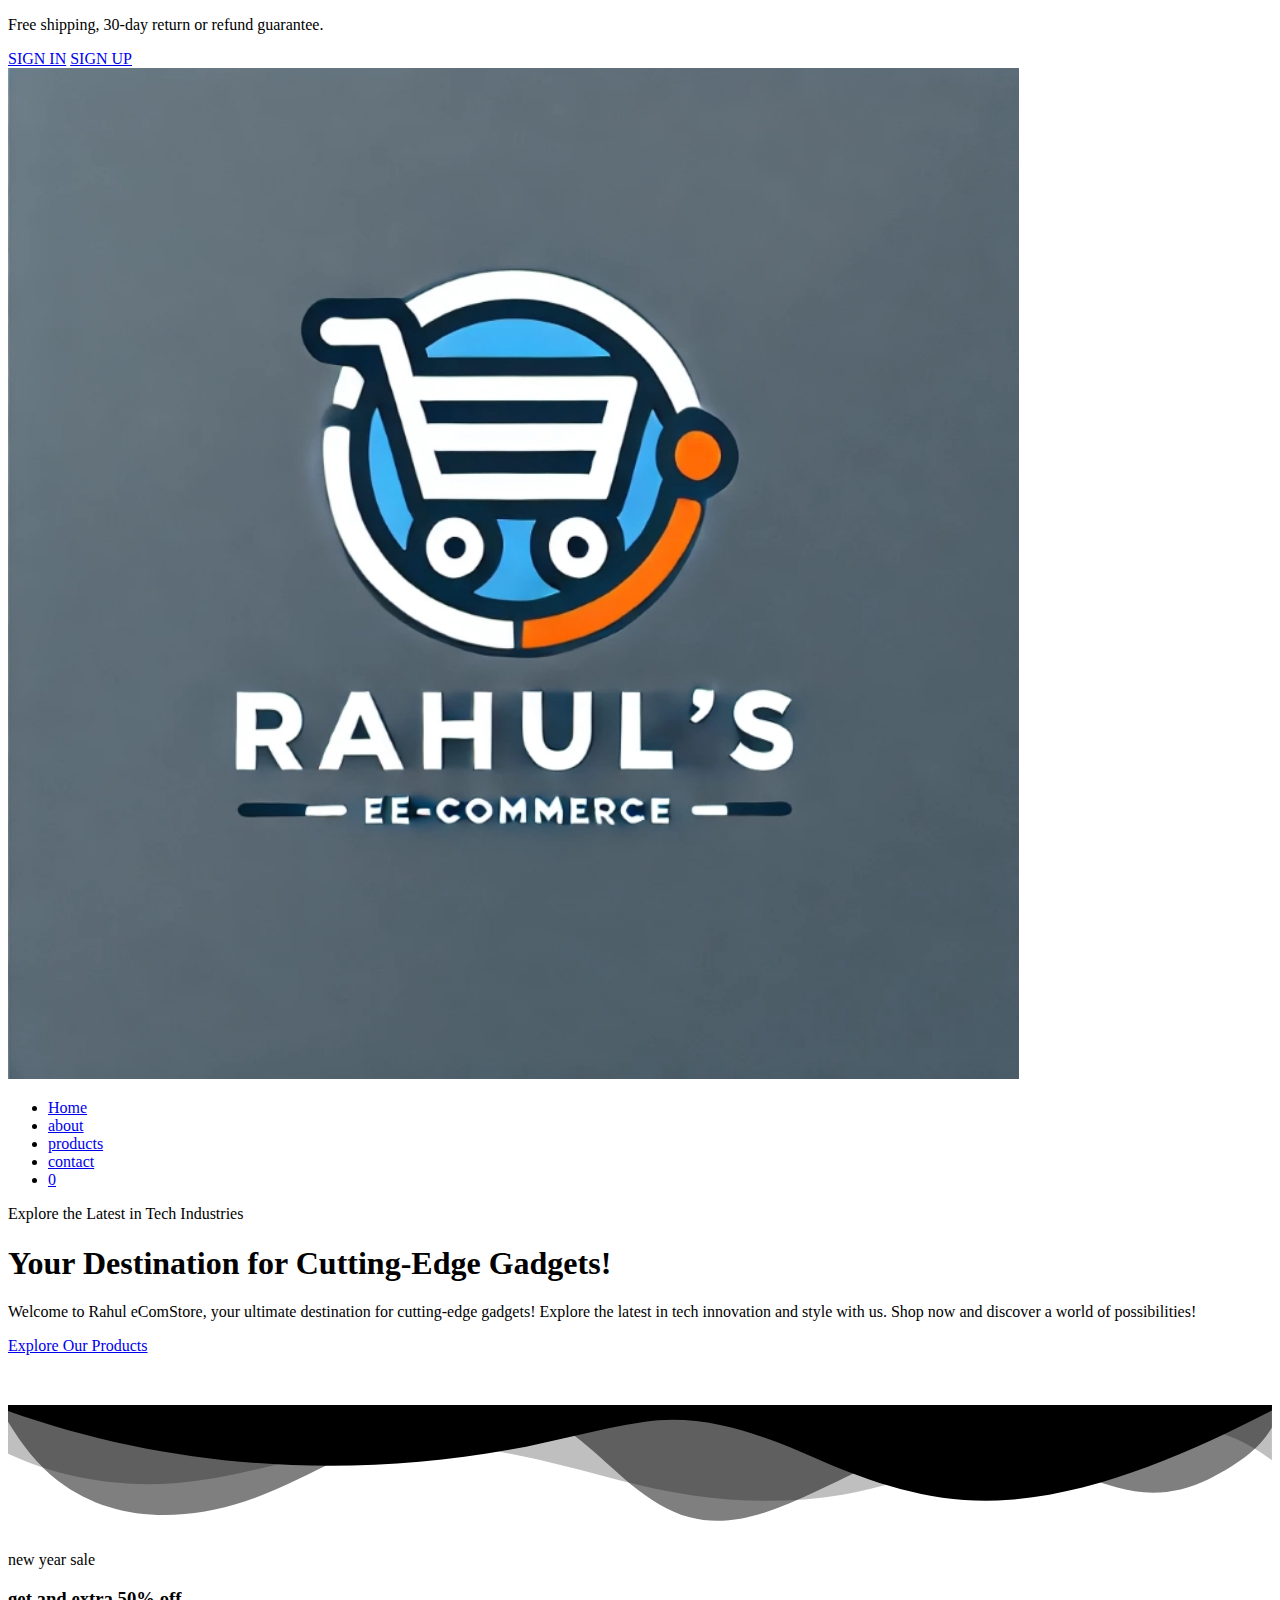
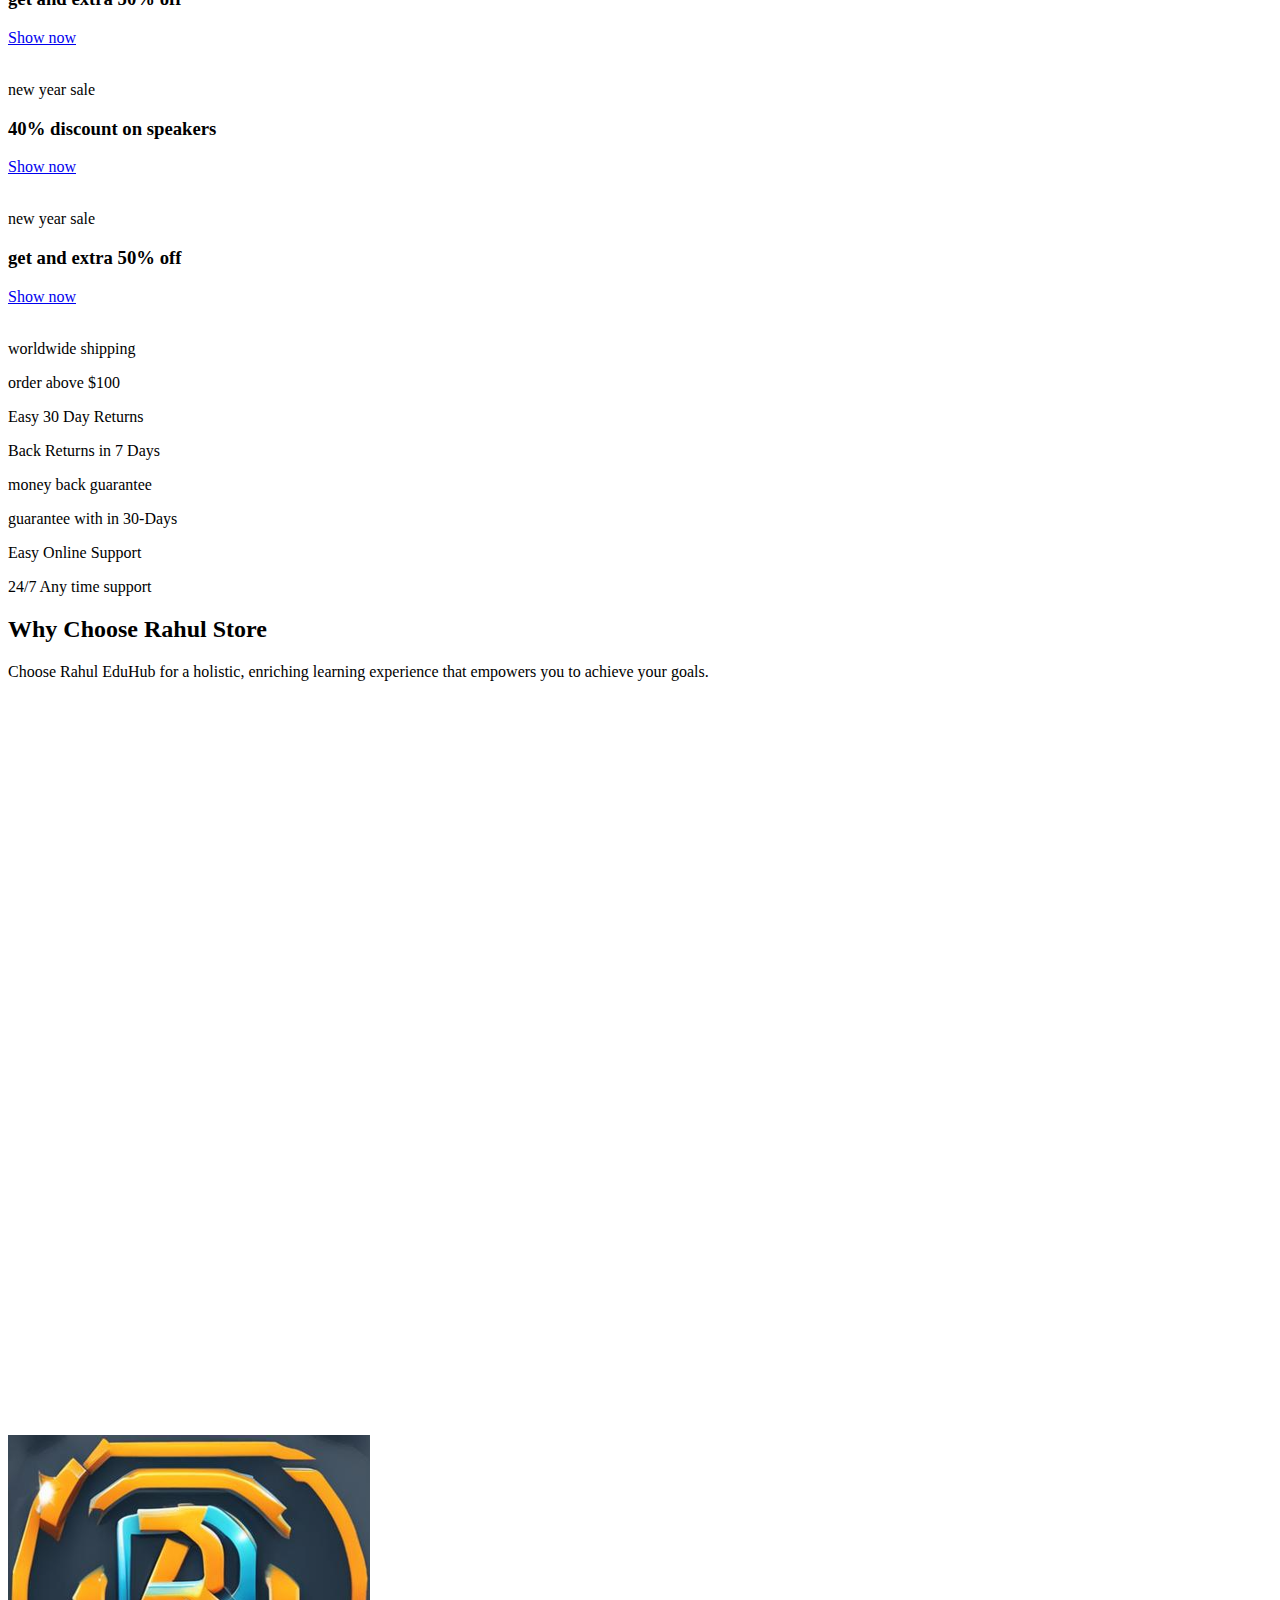
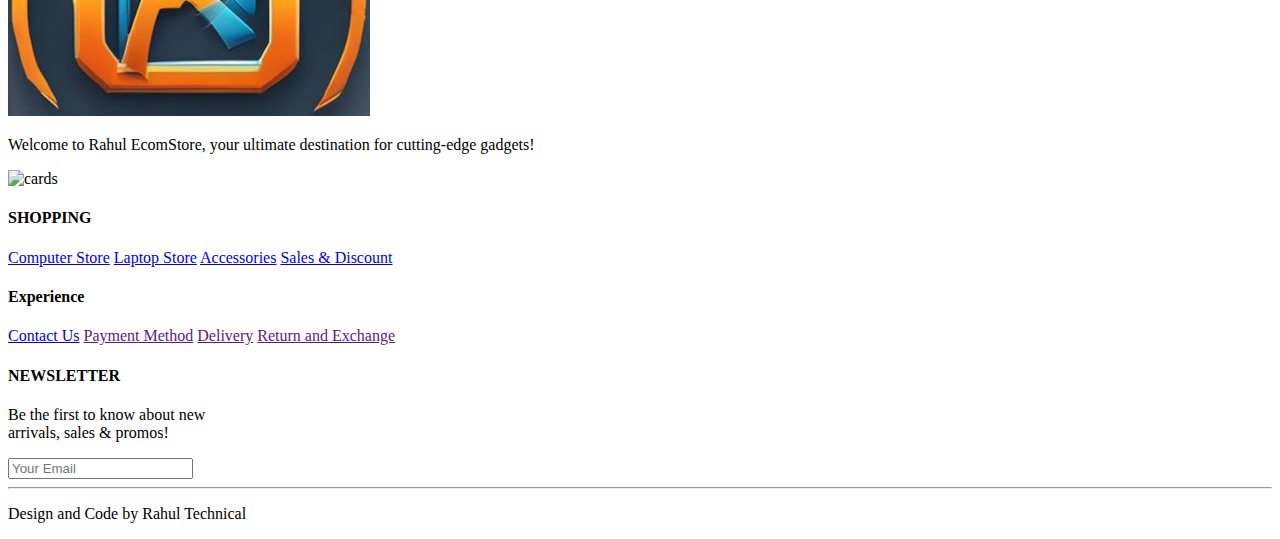
==== about.html @ fd3f206d "Init commit" ====
<!DOCTYPE html>
<html lang="en">
  <head>
    <meta charset="UTF-8" />
    <link rel="icon" type="image/svg+xml" href="/vite.svg" />
    <meta name="viewport" content="width=device-width, initial-scale=1.0" />
    <title>JavaScript eCommerce</title>
    <link rel="stylesheet" href="https://unpkg.com/aos@next/dist/aos.css" />

    <link
      rel="stylesheet"
      href="https://cdnjs.cloudflare.com/ajax/libs/font-awesome/6.5.0/css/all.min.css"
      integrity="sha512-Avb2QiuDEEvB4bZJYdft2mNjVShBftLdPG8FJ0V7irTLQ8Uo0qcPxh4Plq7G5tGm0rU+1SPhVotteLpBERwTkw=="
      crossorigin="anonymous"
      referrerpolicy="no-referrer"
    />

    <link rel="preconnect" href="https://fonts.googleapis.com" />
    <link rel="preconnect" href="https://fonts.gstatic.com" crossorigin />
    <link
      href="https://fonts.googleapis.com/css2?family=Bungee+Spice&family=Jost:wght@300;400;500;700&family=Poppins:wght@200;300;400;600&family=Quicksand:wght@300;400;500;600;700&family=Urbanist:wght@300;400;500;600;700;800;900&display=swap"
      rel="stylesheet"
    />
    
  </head>
  <body>
    <!-- ========== Start Navbar ========== -->

    <header class="section-navbar">
      <section class="top_txt">
        <div class="head container">
          <div class="head_txt">
            <p>Free shipping, 30-day return or refund guarantee.</p>
          </div>
          <div class="sing_in_up">
            <a href="# ">SIGN IN</a>
            <a href="# ">SIGN UP</a>
          </div>
        </div>
      </section>
      <div class="container">
        <div class="navbar-brand">
          <a href="index.html">
            <img
              src="../public/images/rahul2.jpg"
              alt="Rahul eCommerce logo"
              class="logo"
              width="80%"
              height="auto"
            />
          </a>
        </div>
        <nav class="navbar">
          <ul>
            <li class="nav-item">
              <a href="/" class="nav-link">Home </a>
            </li>
            <li class="nav-item">
              <a href="about.html" class="nav-link">about</a>
            </li>
            <li class="nav-item">
              <a href="products.html" class="nav-link">products</a>
            </li>
            <li class="nav-item">
              <a href="contact.html" class="nav-link">contact</a>
            </li>
            <li class="nav-item">
              <a
                href="addToCart.html"
                class="nav-link add-to-cart-button"
                id="cartValue"
              >
                <i class="fa-solid fa-cart-shopping"></i> 0</a
              >
            </li>
          </ul>
        </nav>
      </div>
    </header>
    <!-- ========== End Navbar ========== -->
    <!-- ========== Start Hero-Section ========== -->
    <main>
      <section class="section-hero">
        <div class="container grid grid-two--cols">
          <div class="section-hero--content">
            <p class="hero-subheading">Explore the Latest in Tech Industries</p>
            <h1 class="hero-heading">
              Your Destination for Cutting-Edge Gadgets!
            </h1>
            <p class="hero-para">
              Welcome to Rahul eComStore, your ultimate destination for
              cutting-edge gadgets! Explore the latest in tech innovation and
              style with us. Shop now and discover a world of possibilities!
            </p>
            <div class="hero-btn">
              <a href="products.html" class="btn">Explore Our Products</a>
            </div>
          </div>
          <div
            class="section-hero-image"
            data-aos="fade-up"
            data-aos-delay="600"
          >
            <figure>
              <img
                src="./images/heroSection.svg"
                alt="coding languages using html css js"
              />
            </figure>
          </div>
        </div>
      </section>
      <div class="custom-shape-divider-bottom-1696038172">
        <svg
          data-name="Layer 1"
          xmlns="http://www.w3.org/2000/svg"
          viewBox="0 0 1200 120"
          preserveAspectRatio="none"
        >
          <path
            d="M0,0V46.29c47.79,22.2,103.59,32.17,158,28,70.36-5.37,136.33-33.31,206.8-37.5C438.64,32.43,512.34,53.67,583,72.05c69.27,18,138.3,24.88,209.4,13.08,36.15-6,69.85-17.84,104.45-29.34C989.49,25,1113-14.29,1200,52.47V0Z"
            opacity=".25"
            class="shape-fill"
          ></path>
          <path
            d="M0,0V15.81C13,36.92,27.64,56.86,47.69,72.05,99.41,111.27,165,111,224.58,91.58c31.15-10.15,60.09-26.07,89.67-39.8,40.92-19,84.73-46,130.83-49.67,36.26-2.85,70.9,9.42,98.6,31.56,31.77,25.39,62.32,62,103.63,73,40.44,10.79,81.35-6.69,119.13-24.28s75.16-39,116.92-43.05c59.73-5.85,113.28,22.88,168.9,38.84,30.2,8.66,59,6.17,87.09-7.5,22.43-10.89,48-26.93,60.65-49.24V0Z"
            opacity=".5"
            class="shape-fill"
          ></path>
          <path
            d="M0,0V5.63C149.93,59,314.09,71.32,475.83,42.57c43-7.64,84.23-20.12,127.61-26.46,59-8.63,112.48,12.24,165.56,35.4C827.93,77.22,886,95.24,951.2,90c86.53-7,172.46-45.71,248.8-84.81V0Z"
            class="shape-fill"
          ></path>
        </svg>
      </div>
    </main>
    <!-- ========== End Hero-Section ========== -->
   
    <!-- ========== Start Extra Product Section ========== -->
    <section class="section-extra-product">
      <div class="container grid grid-three--cols">
        <div class="div-extra grid grid-two--cols">
          <div class="extra-text">
            <p>new year sale</p>
            <h3>get and extra 50% off</h3>
            <a href="#">Show now</a>
          </div>
          <div class="extra-img extra-laptop">
            <img src="./images/laptop.png" alt="" />
          </div>
        </div>

        <div class="div-extra grid grid-two--cols">
          <div class="extra-text">
            <p>new year sale</p>
            <h3>40% discount on speakers</h3>
            <a href="#">Show now</a>
          </div>
          <div class="extra-img">
            <img src="./images/headphoneEcom.png" alt="" />
          </div>
        </div>
        <div class="div-extra grid grid-two--cols">
          <div class="extra-text">
            <p>new year sale</p>
            <h3>get and extra 50% off</h3>
            <a href="#">Show now</a>
          </div>
          <div class="extra-img">
            <img src="./images/mobiles.png" alt="" />
          </div>
        </div>
      </div>
    </section>
    <!-- ========== End Extra Product Section ========== -->

    <!-- ========== Start policy ========== -->

    <section class="section-policy">
      <div class="container grid grid-four--cols">
        <div class="div-policy">
          <div class="icons">
            <i class="fa-solid fa-truck-fast"></i>
          </div>
          <div class="div-policy-text">
            <p>worldwide shipping</p>
            <p>order above $100</p>
          </div>
        </div>

        <div class="div-policy">
          <div class="icons">
            <i class="fa-solid fa-rotate"></i>
          </div>
          <div class="div-policy-text">
            <p>Easy 30 Day Returns</p>
            <p>Back Returns in 7 Days</p>
          </div>
        </div>

        <div class="div-policy">
          <div class="icons">
            <i class="fa-solid fa-hand-holding-dollar"></i>
          </div>
          <div class="div-policy-text">
            <p>money back guarantee</p>
            <p>guarantee with in 30-Days</p>
          </div>
        </div>

        <div class="div-policy">
          <div class="icons">
            <i class="fa-solid fa-headset"></i>
          </div>
          <div class="div-policy-text">
            <p>Easy Online Support</p>
            <p>24/7 Any time support</p>
          </div>
        </div>
      </div>
    </section>

    <!--? ========== End policy ========== -->

    <!--? ========== Start Why Choose Us Section ========== -->
    <section class="section-why--choose">
      <div class="container">
        <h2 class="section-common--heading">Why Choose Rahul Store</h2>
        <p class="section-common--subheading">
          Choose Rahul EduHub for a holistic, enriching learning experience that
          empowers you to achieve your goals.
        </p>
      </div>

      <div class="container grid grid-three--cols">
        <div class="choose-left-div text-align--right">
          <div class="why-choose--div" data-aos="zoom-in-up" data-aos-delay="0">
            <p class="common-text--highlight">1</p>
            <h3 class="section-common--title">Wide Selection</h3>
            <p>
              Rahul Store offers a diverse range of gadgets, from smartphones to
              smart home devices, ensuring you find what you need to elevate
              your lifestyle and meet your tech requirements.
            </p>
          </div>

          <div
            class="why-choose--div"
            data-aos="zoom-in-up"
            data-aos-delay="300"
          >
            <p class="common-text--highlight">2</p>
            <h3 class="section-common--title">Quality Assurance</h3>
            <p>
              Every gadget at Rahul Store undergoes rigorous quality checks,
              guaranteeing reliability and performance, so you can shop with
              confidence knowing you're getting the best.
            </p>
          </div>

          <div
            class="why-choose--div"
            data-aos="zoom-in-up"
            data-aos-delay="600"
          >
            <p class="common-text--highlight">3</p>
            <h3 class="section-common--title">Competitive Prices</h3>
            <p>
              Enjoy great value with Rahul Store's competitive prices on
              high-quality gadgets, making top-of-the-line technology accessible
              to all without compromising on quality or performance.
            </p>
          </div>
        </div>
        <div class="choose-center-div" data-aos="zoom-in" data-aos-delay="300">
          <figure>
            <img src="./images/ecompost.png" alt="Rahul technical home page " />
          </figure>
        </div>
        <div class="choose-right-div">
          <div
            class="why-choose--div text-align--left"
            data-aos="zoom-in-up"
            data-aos-delay="0"
          >
            <p class="common-text--highlight">4</p>
            <h3 class="section-common--title">Expert Guidance</h3>
            <p>
              Our knowledgeable staff provides expert guidance, helping you
              choose the right gadget to meet your needs and preferences,
              ensuring you make informed decisions every step of the way.
            </p>
          </div>

          <div
            class="why-choose--div text-align--left"
            data-aos="zoom-in-up"
            data-aos-delay="300"
          >
            <p class="common-text--highlight">5</p>
            <h3 class="section-common--title">Convenient Shopping</h3>
            <p>
              With Rahul Store, shopping for gadgets is easy and convenient. Our
              user-friendly website and secure payment options ensure a seamless
              experience from browsing to checkout, all from the comfort of your
              home.
            </p>
          </div>

          <div
            class="why-choose--div text-align--left"
            data-aos="zoom-in-up"
            data-aos-delay="600"
          >
            <p class="common-text--highlight">6</p>
            <h3 class="section-common--title">Excellent Service</h3>
            <p>
              Rahul Store is committed to providing excellent service to our
              customers. From prompt assistance with inquiries to efficient
              handling of orders and deliveries, we prioritize your satisfaction
              every step of the way.
            </p>
          </div>
        </div>
      </div>
    </section>

    <!-- ========== End   Why Choose Us Section ========== -->

    <!-- ========== Start footer Section ========== -->
    <footer class="section-footer">
      <div class="footer-container container">
        <div class="content_1">
          <img src="../public/images/rahul1.png" alt="logo" />
          <p>
            Welcome to Rahul EcomStore, your ultimate destination for
            cutting-edge gadgets!
          </p>
          <img src="https://i.postimg.cc/Nj9dgJ98/cards.png" alt="cards" />
        </div>
        <div class="content_2">
          <h4>SHOPPING</h4>
          <a href="#">Computer Store</a>
          <a href="#">Laptop Store</a>
          <a href="#">Accessories</a>
          <a href="#">Sales & Discount</a>
        </div>
        <div class="content_3">
          <h4>Experience</h4>
          <a href="./contact.html">Contact Us</a>
          <a href="" target="_blank">Payment Method</a>
          <a href="" target="_blank">Delivery</a>
          <a href="" target="_blank">Return and Exchange</a>
        </div>
        <div class="content_4">
          <h4>NEWSLETTER</h4>
          <p>Be the first to know about new<br />arrivals, sales & promos!</p>
          <div class="f-mail">
            <input type="email" placeholder="Your Email" />
            <i class="bx bx-envelope"></i>
          </div>
          <hr />
        </div>
      </div>
      <div class="f-design">
        <div class="f-design-txt">
          <p>Design and Code by Rahul Technical</p>
        </div>
      </div>
    </footer>

    <!-- ========== End footer Section ========== -->

    <script type="module" src="/main.js"></script>

    <!-- JS SCRIPT  -->
    <script src="https://unpkg.com/aos@next/dist/aos.js"></script>
    <script>
      AOS.init();
    </script>
  </body>
</html>
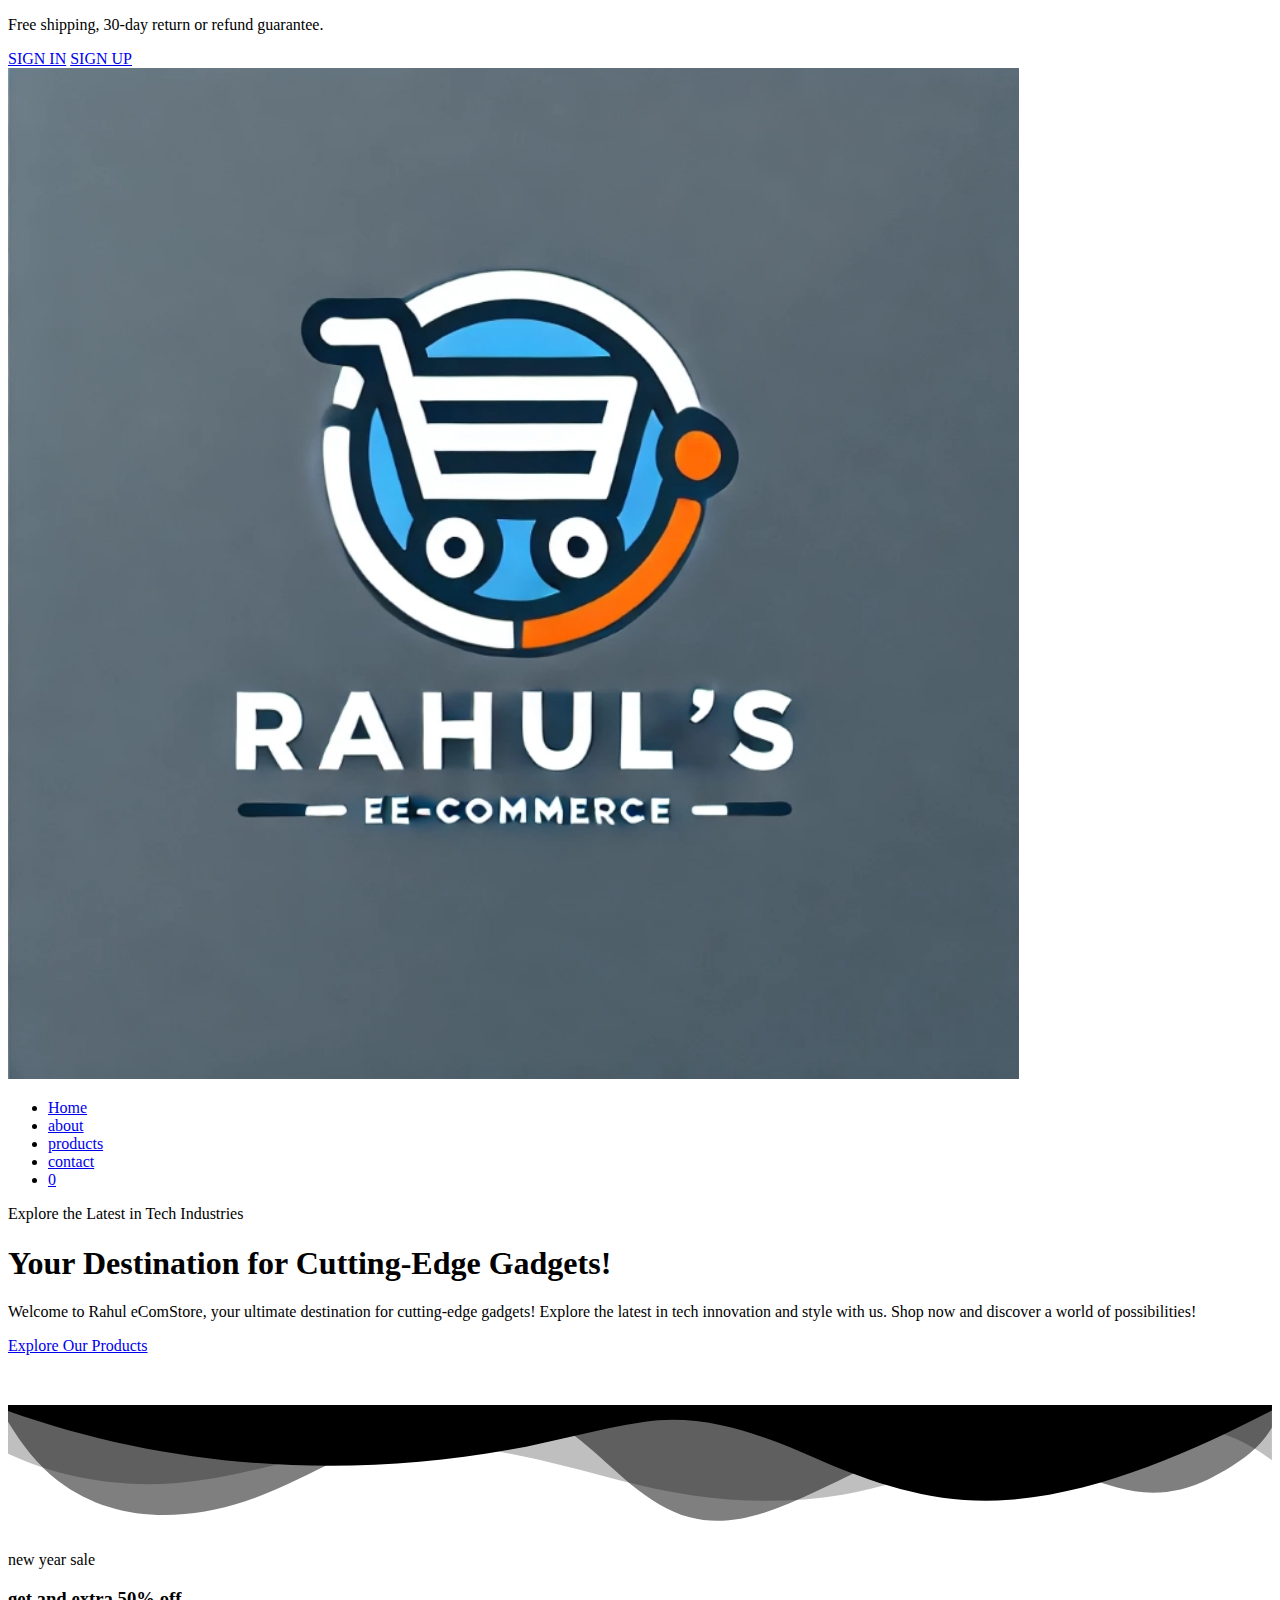
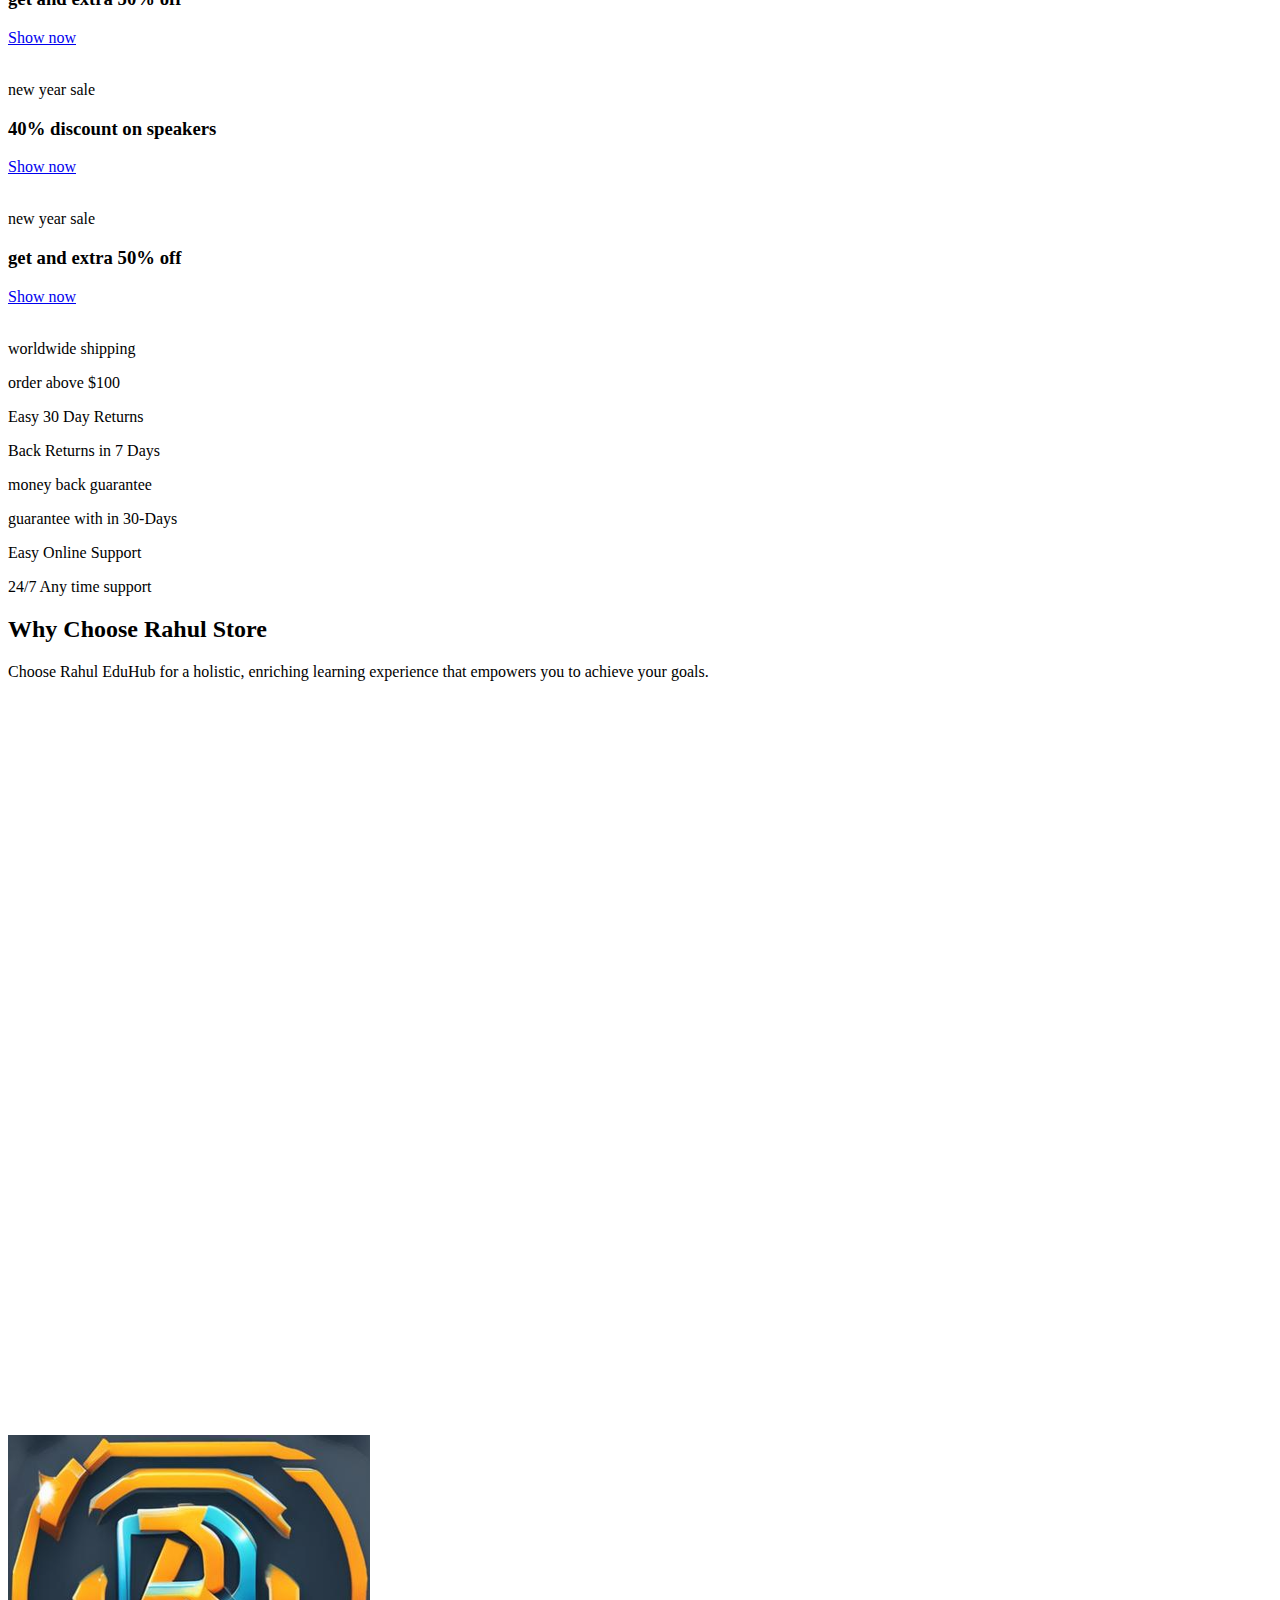
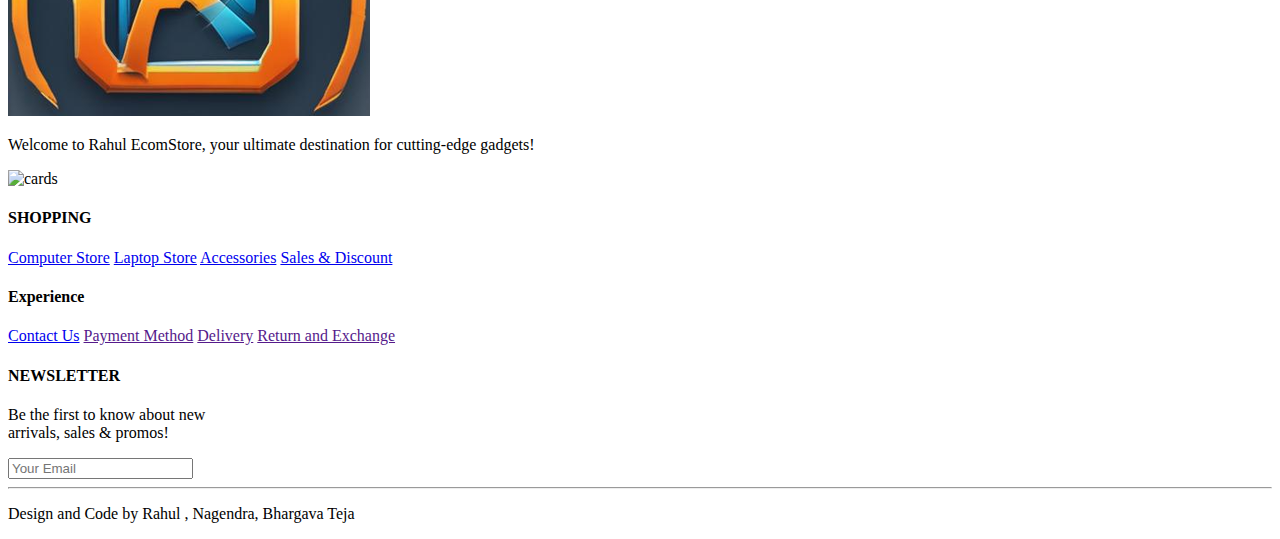
==== commit 78efff5a: "changes in styles and typos" ====
--- a/about.html
+++ b/about.html
@@ -42,7 +42,7 @@
         <div class="navbar-brand">
           <a href="index.html">
             <img
-              src="../public/images/rahul2.jpg"
+              src="./public/images/rahul2.jpg"
               alt="Rahul eCommerce logo"
               class="logo"
               width="80%"
@@ -331,7 +331,7 @@
     <footer class="section-footer">
       <div class="footer-container container">
         <div class="content_1">
-          <img src="../public/images/rahul1.png" alt="logo" />
+          <img src="./public/images/rahul1.png" alt="logo" />
           <p>
             Welcome to Rahul EcomStore, your ultimate destination for
             cutting-edge gadgets!
@@ -364,7 +364,7 @@
       </div>
       <div class="f-design">
         <div class="f-design-txt">
-          <p>Design and Code by Rahul Technical</p>
+          <p>Design and Code by Rahul , Nagendra, Bhargava Teja</p>
         </div>
       </div>
     </footer>
